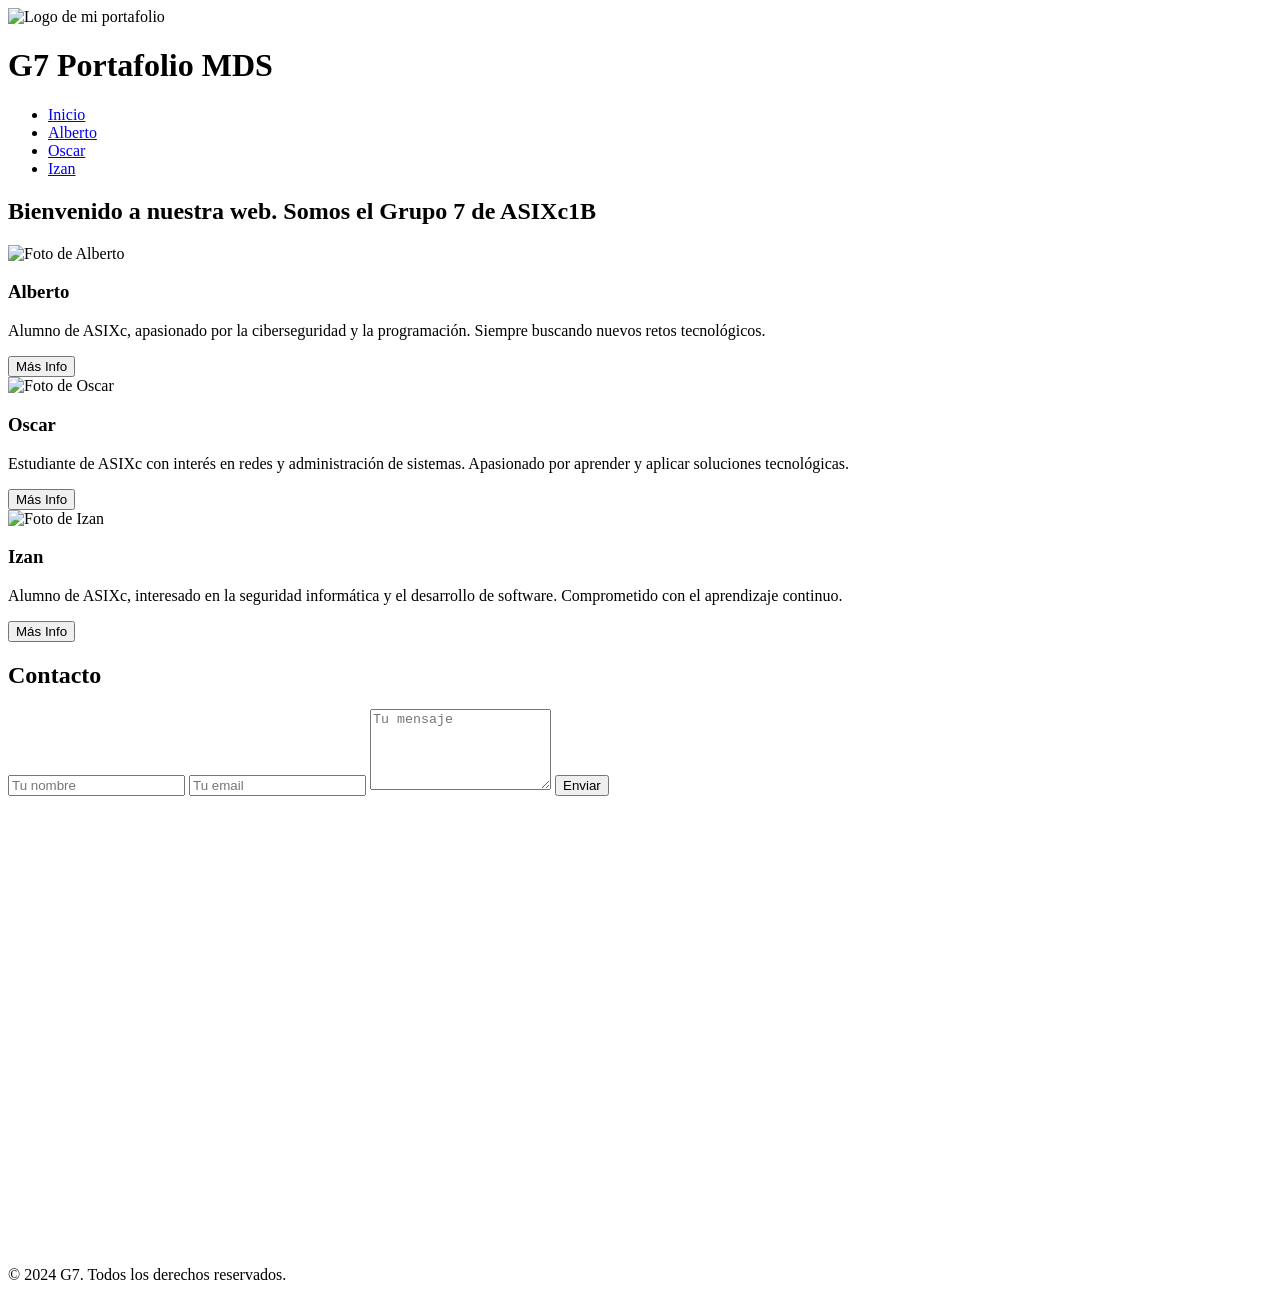
==== index.html @ 553443ef "Update index.html" ====
<!DOCTYPE html>
<html lang="es">

<head>
    <meta charset="UTF-8">
    <meta name="viewport" content="width=device-width, initial-scale=1.0">
    <title>G7 - Portafolio</title>
    <link rel="stylesheet" href="https://cdn.jsdelivr.net/npm/tailwindcss@2.2.19/dist/tailwind.min.css">
    <link rel="icon" href="assets/images/logo.png" type="image/x-icon">
</head>

<body class="bg-gray-100 text-gray-800">
    <!-- Header -->
    <header class="flex items-center justify-between p-6 bg-gray-800 text-white shadow-lg">
        <div id="logo-container" class="flex items-center space-x-4">
            <img src="assets/images/logo.png" alt="Logo de mi portafolio" id="logo" class="h-16">
            <h1 class="text-2xl font-semibold">G7 Portafolio MDS</h1>
        </div>
        <nav class="flex items-center space-x-6">
            <ul class="flex space-x-6">
                <li><a href="index.html" class="hover:text-blue-300 transition">Inicio</a></li>
                <li><a href="alberto.html" class="hover:text-blue-300 transition">Alberto</a></li>
                <li><a href="oscar.html" class="hover:text-blue-300 transition">Oscar</a></li>
                <li><a href="izan.html" class="hover:text-blue-300 transition">Izan</a></li>
            </ul>
        </nav>
    </header>
    <!-- Main Section -->
    <main class="px-6 py-12">
            <section id="inicio" class="text-center mb-12">
                <h1 class="text-3xl font-semibold mb-8">Bienvenido a nuestra web. Somos el Grupo 7 de ASIXc1B</h1>
        
                <!-- Presentación de los miembros del grupo -->
                <div id="miembros" class="grid grid-cols-1 sm:grid-cols-2 md:grid-cols-3 gap-6 justify-items-center">
        
                    <!-- Miembro Alberto -->
                    <div class="miembro bg-white p-6 rounded-lg shadow-lg text-center transform transition-all hover:scale-105 hover:shadow-xl">
                        <img src="assets/images/Alberto/Alberto.webp" alt="Foto de Alberto" class="w-48 h-48 rounded-full object-cover mx-auto mb-4">
                        <h3 class="text-xl font-semibold text-gray-800">Alberto</h3>
                        <p class="text-gray-600 mb-4">Alumno de ASIXc, apasionado por la ciberseguridad y la programación. Siempre buscando nuevos retos tecnológicos.</p>
                        <a href="alberto.html">
                            <button class="mt-4 px-6 py-2 bg-green-500 text-white rounded-lg hover:bg-green-400 transition">Más Info</button>
                        </a>
                    </div>
        
                    <!-- Miembro Oscar -->
                    <div class="miembro bg-white p-6 rounded-lg shadow-lg text-center transform transition-all hover:scale-105 hover:shadow-xl">
                        <img src="assets/images/Oscar/oscar.webp" alt="Foto de Oscar" class="w-48 h-48 rounded-full object-cover mx-auto mb-4">
                        <h3 class="text-xl font-semibold text-gray-800">Oscar</h3>
                        <p class="text-gray-600 mb-4">Estudiante de ASIXc con interés en redes y administración de sistemas. Apasionado por aprender y aplicar soluciones tecnológicas.</p>
                        <a href="oscar.html">
                            <button class="mt-4 px-6 py-2 bg-green-500 text-white rounded-lg hover:bg-green-400 transition">Más Info</button>
                        </a>
                    </div>
        
                    <!-- Miembro Izan -->
                    <div class="miembro bg-white p-6 rounded-lg shadow-lg text-center transform transition-all hover:scale-105 hover:shadow-xl">
                        <img src="assets/images/Izan/izan.webp" alt="Foto de Izan" class="w-48 h-48 rounded-full object-cover mx-auto mb-4">
                        <h3 class="text-xl font-semibold text-gray-800">Izan</h3>
                        <p class="text-gray-600 mb-4">Alumno de ASIXc, interesado en la seguridad informática y el desarrollo de software. Comprometido con el aprendizaje continuo.</p>
                        <a href="izan.html">
                            <button class="mt-4 px-6 py-2 bg-green-500 text-white rounded-lg hover:bg-green-400 transition">Más Info</button>
                        </a>
                    </div>
        
                </div>
            </section>
        
        <!-- Sección "Contacto" -->
        <section id="contacto" class="px-6 md:px-12 py-8 bg-gray-100">
            <h2 class="text-3xl font-semibold text-center text-gray-800 mb-6">Contacto</h2>
            <div class="grid grid-cols-1 md:grid-cols-2 gap-8">
                <!-- Formulario de contacto (izquierda) -->
                <form action="#" method="post" class="space-y-4 form-contacto">
                    <input type="text" id="nombre" name="nombre" required class="w-full p-3 border border-gray-300 rounded-lg shadow-sm focus:ring-2 focus:ring-blue-500" placeholder="Tu nombre">
                    <input type="email" id="email" name="email" required class="w-full p-3 border border-gray-300 rounded-lg shadow-sm focus:ring-2 focus:ring-blue-500" placeholder="Tu email">
                    <textarea id="mensaje" name="mensaje" required class="w-full p-3 border border-gray-300 rounded-lg shadow-sm focus:ring-2 focus:ring-blue-500" placeholder="Tu mensaje" rows="5"></textarea>
                    <button type="submit" class="w-full bg-blue-600 text-white py-3 rounded-lg hover:bg-blue-500 transition">Enviar</button>
                </form>

                <!-- Mapa de ubicación (derecha) -->
                <div class="max-w-full overflow-hidden rounded-lg shadow-lg">
                    <iframe src="https://www.google.com/maps/embed?pb=!1m18!1m12!1m3!1d2990.3454419298605!2d2.183715076764951!3d41.453422471291525!2m3!1f0!2f0!3f0!3m2!1i1024!2i768!4f13.1!3m3!1m2!1s0x12a4bcfdad2100a9%3A0x3c4e7db0a61a83e0!2sInstitut%20Tecnol%C3%B2gic%20de%20Barcelona!5e0!3m2!1sca!2ses!4v1732865636742!5m2!1sca!2ses"
                        width="100%" 
                        height="450" 
                        style="border:0;" 
                        allowfullscreen="" 
                        loading="lazy" 
                        referrerpolicy="no-referrer-when-downgrade">
                    </iframe>
                </div>
            </div>
        </section>
    </main>

    <!-- Footer -->
    <footer class="bg-gray-800 text-white py-4 text-center">
        <p>&copy; 2024 G7. Todos los derechos reservados.</p>
        <div class="flex justify-center space-x-6 mt-4">
        </div>
    </footer>


    <script src="src/js/scripts.js"></script>

</body>

</html>
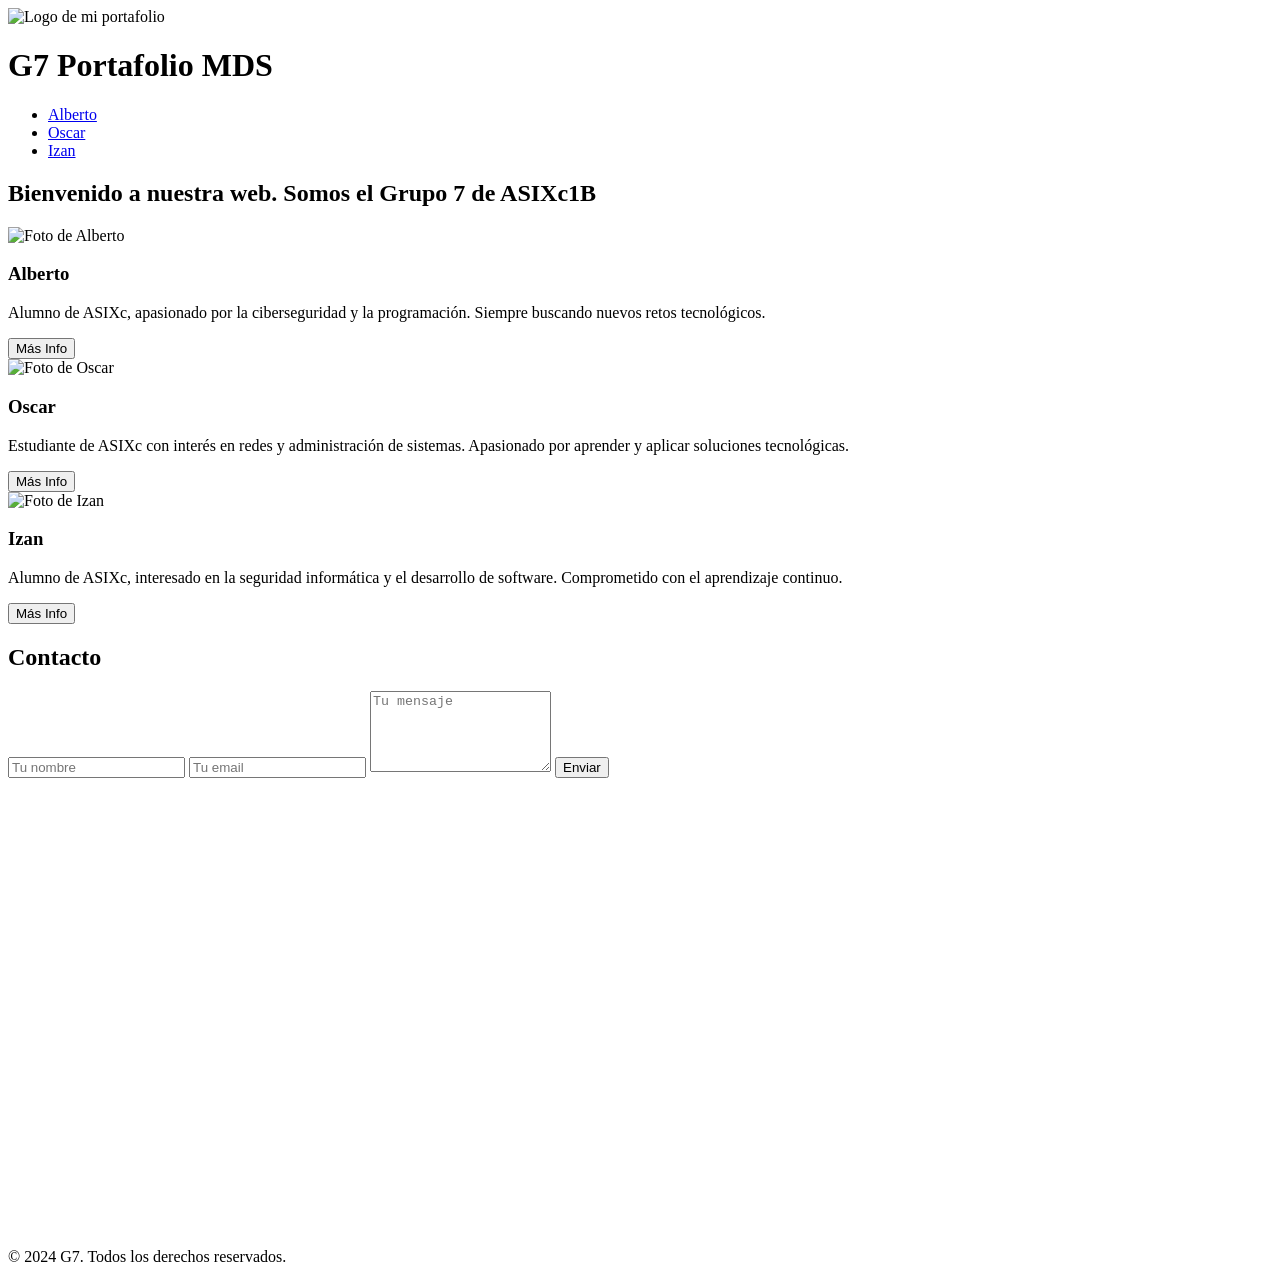
==== commit f76be2d8: "Update index.html" ====
--- a/index.html
+++ b/index.html
@@ -7,6 +7,8 @@
     <title>G7 - Portafolio</title>
     <link rel="stylesheet" href="https://cdn.jsdelivr.net/npm/tailwindcss@2.2.19/dist/tailwind.min.css">
     <link rel="icon" href="assets/images/logo.png" type="image/x-icon">
+    <script src="src/js/scripts.js"></script>
+    <script src="https://cdnjs.cloudflare.com/ajax/libs/xlsx/0.18.5/xlsx.full.min.js"></script>
 </head>
 
 <body class="bg-gray-100 text-gray-800">
@@ -18,7 +20,6 @@
         </div>
         <nav class="flex items-center space-x-6">
             <ul class="flex space-x-6">
-                <li><a href="index.html" class="hover:text-blue-300 transition">Inicio</a></li>
                 <li><a href="alberto.html" class="hover:text-blue-300 transition">Alberto</a></li>
                 <li><a href="oscar.html" class="hover:text-blue-300 transition">Oscar</a></li>
                 <li><a href="izan.html" class="hover:text-blue-300 transition">Izan</a></li>
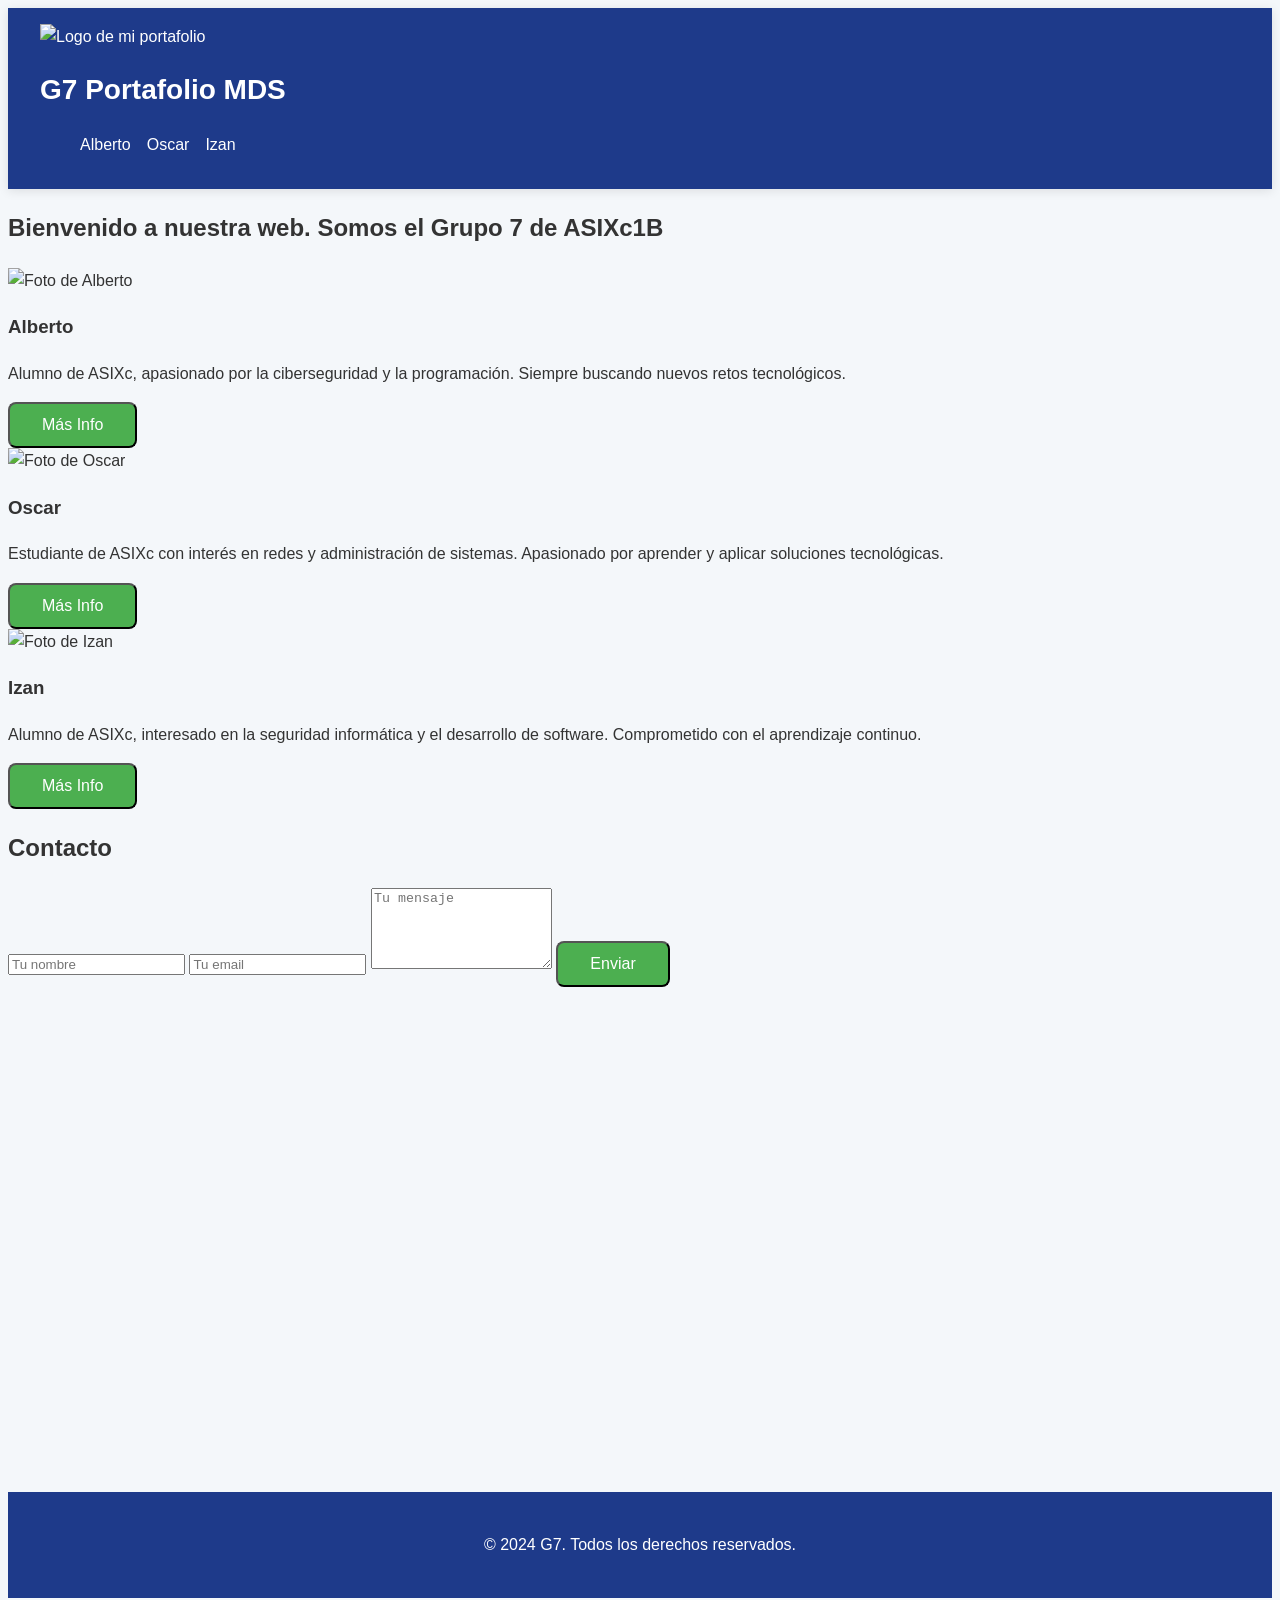
==== commit e7804962: "Add files via upload" ====
--- a/index.html
+++ b/index.html
@@ -4,15 +4,36 @@
 <head>
     <meta charset="UTF-8">
     <meta name="viewport" content="width=device-width, initial-scale=1.0">
-    <title>G7 - Portafolio</title>
+    <meta name="description" content="Portafolio de los estudiantes de ASIXc1B: Alberto Trujillo, Izan Fernandez y Oscar Garcia. Conoce sus proyectos en ciberseguridad, desarrollo web, administración de sistemas y redes.">
+    <meta name="keywords" content="portafolio, Alberto Trujillo, Izan Fernandez, Oscar Garcia, ASIXc, ciberseguridad, desarrollo web, administración de sistemas, redes, proyectos tecnológicos, alumnos ASIXc, programación, redes informáticas">
+    <meta name="author" content="Grupo 7 ASIXc1B">
+    <meta property="og:title" content="Portafolio del Grupo 7 ASIXc1B - Alberto Trujillo, Izan Fernandez y Oscar Garcia">
+    <meta property="og:description" content="Conoce los proyectos de los estudiantes de ASIXc1B: Alberto Trujillo, Izan Fernandez y Oscar Garcia. Descubre sus habilidades en ciberseguridad, desarrollo web, redes y administración de sistemas.">
+    <meta property="og:image" content="assets/images/logo.png">
+    <meta property="og:url" content="https://www.grup7.cat">
+    <meta name="twitter:card" content="summary_large_image">
+    <meta name="twitter:title" content="Portafolio del Grupo 7 ASIXc1B - Alberto Trujillo, Izan Fernandez y Oscar Garcia">
+    <meta name="twitter:description" content="Descubre los proyectos de los estudiantes de ASIXc1B: Alberto Trujillo, Izan Fernandez y Oscar Garcia. Conoce sus habilidades en ciberseguridad, desarrollo web y más.">
+    <meta name="twitter:image" content="assets/images/logo.png">
+    <link rel="canonical" href="https://www.grup7.cat">
+    <title>Portafolio del Grupo 7 ASIXc1B - Alberto Trujillo, Izan Fernandez, Oscar Garcia</title>
+
     <link rel="stylesheet" href="https://cdn.jsdelivr.net/npm/tailwindcss@2.2.19/dist/tailwind.min.css">
+    <link rel="stylesheet" href="src/css/styles_def.css">
     <link rel="icon" href="assets/images/logo.png" type="image/x-icon">
-    <script src="src/js/scripts.js"></script>
+
+    <script src="src/js/scripts.js" defer></script>
     <script src="https://cdnjs.cloudflare.com/ajax/libs/xlsx/0.18.5/xlsx.full.min.js"></script>
+
+
+    <meta name="geo.region" content="ES-B" />
+    <meta name="geo.placename" content="Barcelona" />
+    <meta name="ICBM" content="41.3851,2.1734" />
 </head>
 
+
 <body class="bg-gray-100 text-gray-800">
-    <!-- Header -->
+
     <header class="flex items-center justify-between p-6 bg-gray-800 text-white shadow-lg">
         <div id="logo-container" class="flex items-center space-x-4">
             <img src="assets/images/logo.png" alt="Logo de mi portafolio" id="logo" class="h-16">
@@ -26,15 +47,14 @@
             </ul>
         </nav>
     </header>
-    <!-- Main Section -->
+
     <main class="px-6 py-12">
             <section id="inicio" class="text-center mb-12">
                 <h1 class="text-3xl font-semibold mb-8">Bienvenido a nuestra web. Somos el Grupo 7 de ASIXc1B</h1>
         
-                <!-- Presentación de los miembros del grupo -->
+
                 <div id="miembros" class="grid grid-cols-1 sm:grid-cols-2 md:grid-cols-3 gap-6 justify-items-center">
         
-                    <!-- Miembro Alberto -->
                     <div class="miembro bg-white p-6 rounded-lg shadow-lg text-center transform transition-all hover:scale-105 hover:shadow-xl">
                         <img src="assets/images/Alberto/Alberto.webp" alt="Foto de Alberto" class="w-48 h-48 rounded-full object-cover mx-auto mb-4">
                         <h3 class="text-xl font-semibold text-gray-800">Alberto</h3>
@@ -44,7 +64,6 @@
                         </a>
                     </div>
         
-                    <!-- Miembro Oscar -->
                     <div class="miembro bg-white p-6 rounded-lg shadow-lg text-center transform transition-all hover:scale-105 hover:shadow-xl">
                         <img src="assets/images/Oscar/oscar.webp" alt="Foto de Oscar" class="w-48 h-48 rounded-full object-cover mx-auto mb-4">
                         <h3 class="text-xl font-semibold text-gray-800">Oscar</h3>
@@ -54,7 +73,6 @@
                         </a>
                     </div>
         
-                    <!-- Miembro Izan -->
                     <div class="miembro bg-white p-6 rounded-lg shadow-lg text-center transform transition-all hover:scale-105 hover:shadow-xl">
                         <img src="assets/images/Izan/izan.webp" alt="Foto de Izan" class="w-48 h-48 rounded-full object-cover mx-auto mb-4">
                         <h3 class="text-xl font-semibold text-gray-800">Izan</h3>
@@ -63,15 +81,12 @@
                             <button class="mt-4 px-6 py-2 bg-green-500 text-white rounded-lg hover:bg-green-400 transition">Más Info</button>
                         </a>
                     </div>
-        
                 </div>
             </section>
         
-        <!-- Sección "Contacto" -->
         <section id="contacto" class="px-6 md:px-12 py-8 bg-gray-100">
             <h2 class="text-3xl font-semibold text-center text-gray-800 mb-6">Contacto</h2>
             <div class="grid grid-cols-1 md:grid-cols-2 gap-8">
-                <!-- Formulario de contacto (izquierda) -->
                 <form action="#" method="post" class="space-y-4 form-contacto">
                     <input type="text" id="nombre" name="nombre" required class="w-full p-3 border border-gray-300 rounded-lg shadow-sm focus:ring-2 focus:ring-blue-500" placeholder="Tu nombre">
                     <input type="email" id="email" name="email" required class="w-full p-3 border border-gray-300 rounded-lg shadow-sm focus:ring-2 focus:ring-blue-500" placeholder="Tu email">
@@ -79,7 +94,6 @@
                     <button type="submit" class="w-full bg-blue-600 text-white py-3 rounded-lg hover:bg-blue-500 transition">Enviar</button>
                 </form>
 
-                <!-- Mapa de ubicación (derecha) -->
                 <div class="max-w-full overflow-hidden rounded-lg shadow-lg">
                     <iframe src="https://www.google.com/maps/embed?pb=!1m18!1m12!1m3!1d2990.3454419298605!2d2.183715076764951!3d41.453422471291525!2m3!1f0!2f0!3f0!3m2!1i1024!2i768!4f13.1!3m3!1m2!1s0x12a4bcfdad2100a9%3A0x3c4e7db0a61a83e0!2sInstitut%20Tecnol%C3%B2gic%20de%20Barcelona!5e0!3m2!1sca!2ses!4v1732865636742!5m2!1sca!2ses"
                         width="100%" 
@@ -94,7 +108,6 @@
         </section>
     </main>
 
-    <!-- Footer -->
     <footer class="bg-gray-800 text-white py-4 text-center">
         <p>&copy; 2024 G7. Todos los derechos reservados.</p>
         <div class="flex justify-center space-x-6 mt-4">
--- a/src/css/styles_def.css
+++ b/src/css/styles_def.css
@@ -0,0 +1,195 @@
+
+/* Estilos generales */
+body {
+    font-family: 'Arial', sans-serif;
+    background-color: #f4f7fa; /* Fondo claro para la página */
+    color: #333; /* Color de texto oscuro */
+    line-height: 1.6;
+}
+
+/* Header */
+header {
+    background-color: #1E3A8A; /* Fondo azul oscuro */
+    color: white;
+    padding: 1rem 2rem;
+    box-shadow: 0 2px 10px rgba(0, 0, 0, 0.1); /* Sombra suave */
+}
+
+header h1 {
+    font-size: 1.75rem;
+    font-weight: bold;
+}
+
+header nav ul {
+    display: flex;
+    gap: 1rem;
+    list-style: none;
+}
+
+header nav ul li a {
+    font-size: 1rem;
+    color: white;
+    text-decoration: none;
+    transition: color 0.3s ease-in-out;
+}
+
+header nav ul li a:hover {
+    color: #60a5fa; /* Color al pasar el ratón */
+}
+
+
+/* Sección de "Sobre Mí" */
+#sobre-mi {
+    background-color: white;
+    padding: 3rem 2rem;
+    margin-top: 3rem;
+    text-align: center;
+    border-radius: 8px;
+    box-shadow: 0 2px 12px rgba(0, 0, 0, 0.1); 
+}
+
+#sobre-mi h2 {
+    font-size: 2.25rem;
+    color: #2d3748;
+    margin-bottom: 1.5rem;
+}
+
+#sobre-mi p {
+    font-size: 1.125rem;
+    color: #4a5568;
+    max-width: 800px;
+    margin: 0 auto;
+    line-height: 1.75;
+}
+
+/* Sección de "Habilidades Técnicas" */
+#habilidades {
+    background-color: white;
+    padding: 3rem 2rem;
+    margin-top: 3rem;
+    text-align: center;
+    border-radius: 8px;
+    box-shadow: 0 2px 12px rgba(0, 0, 0, 0.1);
+}
+
+#habilidades h2 {
+    font-size: 2.25rem;
+    color: #2d3748;
+    margin-bottom: 2rem;
+}
+
+#habilidades ul {
+    list-style: none;
+    padding-left: 0;
+}
+
+
+
+/* Sección de "Proyectos" */
+#proyectos {
+    background-color: white;
+    padding: 3rem 2rem;
+    margin-top: 3rem;
+    text-align: center;
+    border-radius: 8px;
+    box-shadow: 0 2px 12px rgba(0, 0, 0, 0.1);
+}
+
+#proyectos h2 {
+    font-size: 2.25rem;
+    color: #2d3748;
+    margin-bottom: 2rem;
+}
+
+#proyectos .proyecto {
+    display: inline-block;
+    margin: 1rem;
+    padding: 1.5rem;
+    background-color: #edf2f7;
+    border-radius: 8px;
+    box-shadow: 0 2px 10px rgba(0, 0, 0, 0.1);
+    width: 300px;
+    transition: transform 0.3s ease-in-out, box-shadow 0.3s ease-in-out;
+}
+
+#proyectos .proyecto:hover {
+    transform: translateY(-10px); 
+    box-shadow: 0 4px 20px rgba(0, 0, 0, 0.2);
+}
+
+#proyectos .proyecto img {
+    width: 100%;
+    height: 200px;
+    object-fit: cover;
+    border-radius: 8px;
+}
+
+#proyectos .proyecto h3 {
+    font-size: 1.25rem;
+    color: #2d3748;
+    margin-top: 1rem;
+}
+
+#proyectos .proyecto p {
+    font-size: 1rem;
+    color: #4a5568;
+    margin-top: 0.5rem;
+}
+
+/* Botones */
+button, a.btn {
+    display: inline-block;
+    background-color: #4CAF50; 
+    color: white;
+    padding: 0.75rem 2rem;
+    font-size: 1rem;
+    border-radius: 8px;
+    text-decoration: none;
+    text-align: center;
+    transition: background-color 0.3s ease-in-out;
+}
+
+button:hover, a.btn:hover {
+    background-color: #45a049;
+}
+
+/* Footer */
+footer {
+    background-color: #1E3A8A;
+    color: white;
+    text-align: center;
+    padding: 1.5rem;
+    margin-top: 3rem;
+    font-size: 1rem;
+}
+
+footer a {
+    color: #60a5fa;
+    text-decoration: none;
+    font-weight: bold;
+}
+
+footer a:hover {
+    text-decoration: underline;
+}
+
+/* Ajustes para que las imágenes de los proyectos se adapten bien en pantallas pequeñas */
+.proyecto img {
+    max-width: 100%;
+    height: auto;
+    object-fit: cover; 
+    border-radius: 0.375rem; 
+}
+
+
+@media (min-width: 640px) {
+    .proyecto img {
+        max-height: 250px; 
+    }
+}
+
+@media (min-width: 1024px) {
+    .proyecto img {
+        max-height: 300px; 
+    }
+}
